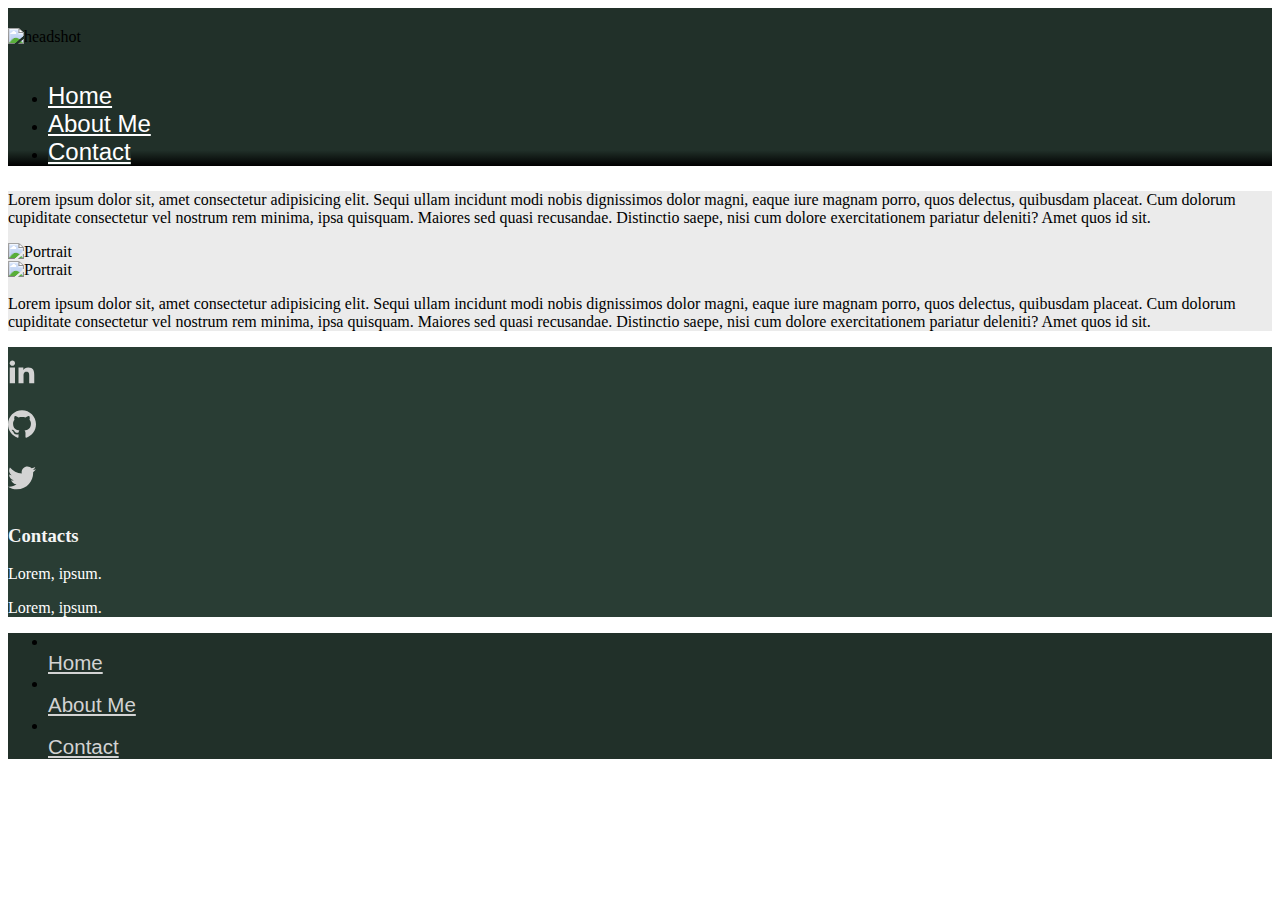
==== aboutMe.html @ f68a6467 "The landing page is mostly finished" ====
<!DOCTYPE html>
<html lang="en">

<head>
    <meta charset="UTF-8">
    <meta http-equiv="X-UA-Compatible" content="IE=edge">
    <meta name="viewport" content="width=device-width, initial-scale=1.0">
    <title>About Me</title>
    <link rel="stylesheet" href="https://cdn.jsdelivr.net/npm/bootstrap@4.6.0/dist/css/bootstrap.min.css"
        integrity="sha384-B0vP5xmATw1+K9KRQjQERJvTumQW0nPEzvF6L/Z6nronJ3oUOFUFpCjEUQouq2+l" crossorigin="anonymous">
    <script src="https://code.jquery.com/jquery-3.5.1.slim.min.js"
        integrity="sha384-DfXdz2htPH0lsSSs5nCTpuj/zy4C+OGpamoFVy38MVBnE+IbbVYUew+OrCXaRkfj"
        crossorigin="anonymous"></script>
    <script src="https://cdn.jsdelivr.net/npm/bootstrap@4.6.0/dist/js/bootstrap.bundle.min.js"
        integrity="sha384-Piv4xVNRyMGpqkS2by6br4gNJ7DXjqk09RmUpJ8jgGtD7zP9yug3goQfGII0yAns"
        crossorigin="anonymous"></script>
        <link rel="preconnect" href="https://fonts.googleapis.com">
<link rel="preconnect" href="https://fonts.gstatic.com" crossorigin>
<link href="https://fonts.googleapis.com/css2?family=Merriweather&family=Source+Sans+Pro&display=swap" rel="stylesheet">
    <link rel="stylesheet" href="style/style.css">
</head>

<body>
    <header class="header" id="header">
        <section class="header-bar">
            <!--Just a idea make the header-bar fixed so it can always be used  -->
            <div class="container container-fluid">
                <div class="row justify-content-center text-center">
                    <div class="col-3">
                        <img src="https://via.placeholder.com/50" alt="headshot" class="headshot header-img">
                    </div>
                    <div class="col-12">
                        <ul class="nav header-nav justify-content-between">
                            <li class="header-nav-item"><a href="#link" class="nav-link btn btn-dark">Home</a></li>
                            <li class="header-nav-item"><a href="#link" class="nav-link btn btn-dark">About Me</a></li>
                            <li class="header-nav-item"><a href="#link" class="nav-link btn btn-dark">Contact</a></li>
                        </ul>
                    </div>
                </div>
            </div>
        </section>
    </header>

    <main class="main" id="main">
        <div class="section-main-three">
        <div class="container container-fluid">
            <div class="row">
                <div class="col-12 col-lg-8">
                    <p class="main-text">Lorem ipsum dolor sit, amet consectetur adipisicing elit. Sequi ullam incidunt
                        modi nobis dignissimos dolor magni, eaque iure magnam porro, quos delectus, quibusdam placeat.
                        Cum dolorum cupiditate consectetur vel nostrum rem minima, ipsa quisquam. Maiores sed quasi
                        recusandae. Distinctio saepe, nisi cum dolore exercitationem pariatur deleniti? Amet quos id
                        sit.</p>
                </div>
                <div class="col-12 col-lg-4 text-center d-sm-flex flex-sm-row">
                    <img src="https://via.placeholder.com/250" alt="Portrait" class="main-img">
                </div>
            </div>
            <div class="row">
                <div class="col-12 col-lg-4 text-center d-sm-flex flex-sm-row-reverse">
                    <img src="https://via.placeholder.com/250" alt="Portrait" class="main-img">
                </div>
                <div class="col-12 col-lg-8">
                    <p class="main-text">Lorem ipsum dolor sit, amet consectetur adipisicing elit. Sequi ullam incidunt
                        modi nobis dignissimos dolor magni, eaque iure magnam porro, quos delectus, quibusdam placeat.
                        Cum dolorum cupiditate consectetur vel nostrum rem minima, ipsa quisquam. Maiores sed quasi
                        recusandae. Distinctio saepe, nisi cum dolore exercitationem pariatur deleniti? Amet quos id
                        sit.</p>
                </div>
            </div>
        </div>
    </div>
    </main>

    <footer class="footer" id="footer">
        <section class="section-footer-one">
            <!-- Icons for socials -->
            <div class="container container-fluid">
                <div class="row">
                    <div class="col-12 socials">
                        <div class="row justify-content-around">
                            <div class="icon-footer">
                                <a href="" class="icon-link"><svg class="icon icon-linkedin2"><use xlink:href="#icon-linkedin2"></use></svg></a>
                            </div>
                            <div class="icon-footer">
                                <a href="" class="icon-link"><svg class="icon icon-github"><use xlink:href="#icon-github"></use></svg></a>
                            </div>
                            <div class="icon-footer">
                                <a href="" class="icon-link"><svg class="icon icon-twitter"><use xlink:href="#icon-twitter"></use></svg></a>
                            </div>
                        </div>
                    </div>
                    <div class="col-12 contacts">
                        <div class="row text-center">
                            <h3 class="footer-header col-12">
                                Contacts
                            </h3>
                            <div class="col-12 email">
                                <p class="email">Lorem, ipsum.</p>
                            </div>
                            <div class="col-12 number">
                                <p class="number">Lorem, ipsum.</p>
                            </div>
                        </div>
                    </div>
        </section>
        </div>
        <section class="section-footer-two">
            <div class="container container-fluid">
                <div class="row">
                    <ul class="nav footer-nav">
                        <li class="footer-nav-link nav-link"></li><a href="" class="footer-link">Home</a></li>
                        <li class="footer-nav-link nav-link"></li><a href="" class="footer-link">About Me</a></li>
                        <li class="footer-nav-link nav-link"></li><a href="" class="footer-link">Contact</a></li>
                    </ul>
                </div>
            </div>
        </section>
    </footer>
<!-- icon Stuff -->
    <svg aria-hidden="true" style="position: absolute; width: 0; height: 0; overflow: hidden;" version="1.1" xmlns="http://www.w3.org/2000/svg" xmlns:xlink="http://www.w3.org/1999/xlink">
        <defs>
        <symbol id="icon-twitter" viewBox="0 0 32 32">
        <path d="M32 7.075c-1.175 0.525-2.444 0.875-3.769 1.031 1.356-0.813 2.394-2.1 2.887-3.631-1.269 0.75-2.675 1.3-4.169 1.594-1.2-1.275-2.906-2.069-4.794-2.069-3.625 0-6.563 2.938-6.563 6.563 0 0.512 0.056 1.012 0.169 1.494-5.456-0.275-10.294-2.888-13.531-6.862-0.563 0.969-0.887 2.1-0.887 3.3 0 2.275 1.156 4.287 2.919 5.463-1.075-0.031-2.087-0.331-2.975-0.819 0 0.025 0 0.056 0 0.081 0 3.181 2.263 5.838 5.269 6.437-0.55 0.15-1.131 0.231-1.731 0.231-0.425 0-0.831-0.044-1.237-0.119 0.838 2.606 3.263 4.506 6.131 4.563-2.25 1.762-5.075 2.813-8.156 2.813-0.531 0-1.050-0.031-1.569-0.094 2.913 1.869 6.362 2.95 10.069 2.95 12.075 0 18.681-10.006 18.681-18.681 0-0.287-0.006-0.569-0.019-0.85 1.281-0.919 2.394-2.075 3.275-3.394z"></path>
        </symbol>
        <symbol id="icon-github" viewBox="0 0 32 32">
        <path d="M16 0.395c-8.836 0-16 7.163-16 16 0 7.069 4.585 13.067 10.942 15.182 0.8 0.148 1.094-0.347 1.094-0.77 0-0.381-0.015-1.642-0.022-2.979-4.452 0.968-5.391-1.888-5.391-1.888-0.728-1.849-1.776-2.341-1.776-2.341-1.452-0.993 0.11-0.973 0.11-0.973 1.606 0.113 2.452 1.649 2.452 1.649 1.427 2.446 3.743 1.739 4.656 1.33 0.143-1.034 0.558-1.74 1.016-2.14-3.554-0.404-7.29-1.777-7.29-7.907 0-1.747 0.625-3.174 1.649-4.295-0.166-0.403-0.714-2.030 0.155-4.234 0 0 1.344-0.43 4.401 1.64 1.276-0.355 2.645-0.532 4.005-0.539 1.359 0.006 2.729 0.184 4.008 0.539 3.054-2.070 4.395-1.64 4.395-1.64 0.871 2.204 0.323 3.831 0.157 4.234 1.026 1.12 1.647 2.548 1.647 4.295 0 6.145-3.743 7.498-7.306 7.895 0.574 0.497 1.085 1.47 1.085 2.963 0 2.141-0.019 3.864-0.019 4.391 0 0.426 0.288 0.925 1.099 0.768 6.354-2.118 10.933-8.113 10.933-15.18 0-8.837-7.164-16-16-16z"></path>
        </symbol>
        <symbol id="icon-linkedin2" viewBox="0 0 32 32">
        <path d="M12 12h5.535v2.837h0.079c0.77-1.381 2.655-2.837 5.464-2.837 5.842 0 6.922 3.637 6.922 8.367v9.633h-5.769v-8.54c0-2.037-0.042-4.657-3.001-4.657-3.005 0-3.463 2.218-3.463 4.509v8.688h-5.767v-18z"></path>
        <path d="M2 12h6v18h-6v-18z"></path>
        <path d="M8 7c0 1.657-1.343 3-3 3s-3-1.343-3-3c0-1.657 1.343-3 3-3s3 1.343 3 3z"></path>
        </symbol>
        </defs>
        </svg>
</body>

</html>
---- style/style.css ----
body{
    scroll-behavior: smooth;
}

/* header */

.header .headshot{
    margin: 20px 0px;
}

.header-bar{
    background: #213029;
    background: linear-gradient(0deg, rgba(0,0,0,1) 0%, #213029 10%);
}

.header-nav{
    margin-bottom: 25px;
}
.header .nav-link {
    background: none;
    border: none;
}
.header .nav-link{
    margin-top: 25px;
    color: white;
    background: #213029;
    font-family: 'Teko', sans-serif;
    font-size: calc(18px + (26 - 18) * ((100vw - 300px) / (1600 - 300)));;
}

.header a:hover{
    transition: ease 0.5s;
    background: beige;
    color: black;
    font-weight: bolder;
}

.main p {
    color: black;
}

/* end of header */
.video-div{
    position: relative;
    height: calc(160px + (855 - 160) * ((100vw - 300px) / (1600 - 300)));;
    /* margin-bottom: 15px; */
}

/* Main */
.video-bg-main{
    width: 100%;
    height: auto;
    z-index: -2;
    position: absolute;
    top: 0%;
}

.position-div-text{
    position: absolute;
    bottom: 0px;
    left: 30%;
    border: 2px solid black;
    background: rgb(255, 255, 255, .60);
    /* border-top-right-radius: 10px; */
    width: 40%;
    /* height: 75px; */
    z-index: -1;
}


.header-main{
    color: black;
    font-family: 'Merriweather', serif;
    font-weight: 700;
    z-index: 2;
    font-size: calc(13px + (56 - 13) * ((100vw - 300px) / (1600 - 300)));
}

.bio{
    color: black;
    z-index: 2;
    font-family: 'Coda', cursive;
    font-size: calc(8px + (20 - 8) * ((100vw - 300px) / (1600 - 300)));
    font-weight: 600;
}

.section-main-two{
    background-color: #3B5447;
    margin-top: calc(0px + (32 - 0) * ((100vw - 300px) / (1600 - 300)));;;
}

.riot-card{
    position: relative;
     width: calc(200px + (350 - 200) * ((100vw - 300px) / (1600 - 300)));;
    height: calc(300px + (500 - 300) * ((100vw - 300px) / (1600 - 300)));;;
    background-color: #EBEBEB;
    margin: 10px;
    z-index: 1;
    border-left: 3px solid #CD7F32;
    border-bottom: 3px solid #CD7F32;
    box-shadow:0px 8px 2px -2px black;
    
}

/* sourced https://developer.mozilla.org/en-US/docs/Web/CSS/box-shadow */

.top-right-slant{
    width: 0%;
    height: 0%;
    position: absolute;
    top: -1px;
    right: -1px;
    border-top: calc(30px + (60 - 30) * ((100vw - 300px) / (1600 - 300))) solid #3B5447;
    border-left:calc(30px + (60 - 30) * ((100vw - 300px) / (1600 - 300))) solid transparent;
}

.svg-div{
    width: calc(95px + (150 - 95) * ((100vw - 300px) / (1600 - 300)));;
    /* calc(30px + (60 - 30) * ((100vw - 300px) / (1600 - 300)));; */
    position: absolute;
    left: 28%;
    top: 10%;
    z-index: 3;
}

svg {
    fill: #CD7F32;
}

.riot-card-img{
    border-radius: 50%;
    width: 78%;
    position: absolute;
    top: 15%;
    left: 11%;
    z-index: -1;
}

.info{
    /* position: absolute; */
    left: 5%;
    top: 50%;
    /* width: 170px; */
    margin-top: 65%;
    font-size: calc(18px + (28 - 18) * ((100vw - 300px) / (1600 - 300)));;;
}

.header-riot, .title{
    margin: 0px;
}

.header-riot{
    font-family: 'Coda', cursive;
    font-weight: 500;
}

.title{
    font-family: 'Coda', cursive;
    font-weight: 400;
    font-size: calc(10px + (16 - 10) * ((100vw - 300px) / (1600 - 300)));;
}
.short-bio{
    /* position: absolute; */
    bottom: 5%;
    left: 0%;
    font-family: 'Merriweather', serif;
    font-size: calc(10px + (16 - 10) * ((100vw - 300px) / (1600 - 300)));;;
    margin-top: 20px;
    padding: 0px 50px;
    font-weight: 600;
}

.section-main-three{
    background-color: #EBEBEB;
}

.project{
    margin: 15px 0px;
}

.project-button{
    margin: 10px 0px;
}

.project-button{
    color: black;
    font-weight: bolder;
    background: #EBEBEB;
    font-family: 'Source Code Pro', monospace;
}

.main button:hover{
    transition: ease 0.5s;
    background: #213029;
    color: white;
    font-weight: bolder;
}
/* end of main */

.footer a{
    color: lightgray;
    font-family: 'Teko', sans-serif;
    font-size: calc(16px + (22 - 16) * ((100vw - 300px) / (1600 - 300)));;;
}

.section-footer-one{
    background-color: #293D34;
}

.contacts{
    color: white;
}

.footer-header{
    font-family: 'Coda', cursive;
    color: whitesmoke;
}

/* .footer-link {
    color: white;
} */

.certifications-list{
    list-style-type: none;
    padding: 0px;
}

.section-footer-two{
    background-color: #213029;
}

/* Icon Stuff */

.icon {
    display: inline-block;
    width: 1em;
    height: 1em;
    stroke-width: 0;
    stroke: currentColor;
    fill: currentColor;
}

.icon{
    font-size: 28px;
    margin: 10px 0px;
}

/* ==========================================
Single-colored icons can be modified like so:
.icon-name {
    font-size: 32px;
    color: red;
}
  ========================================== */
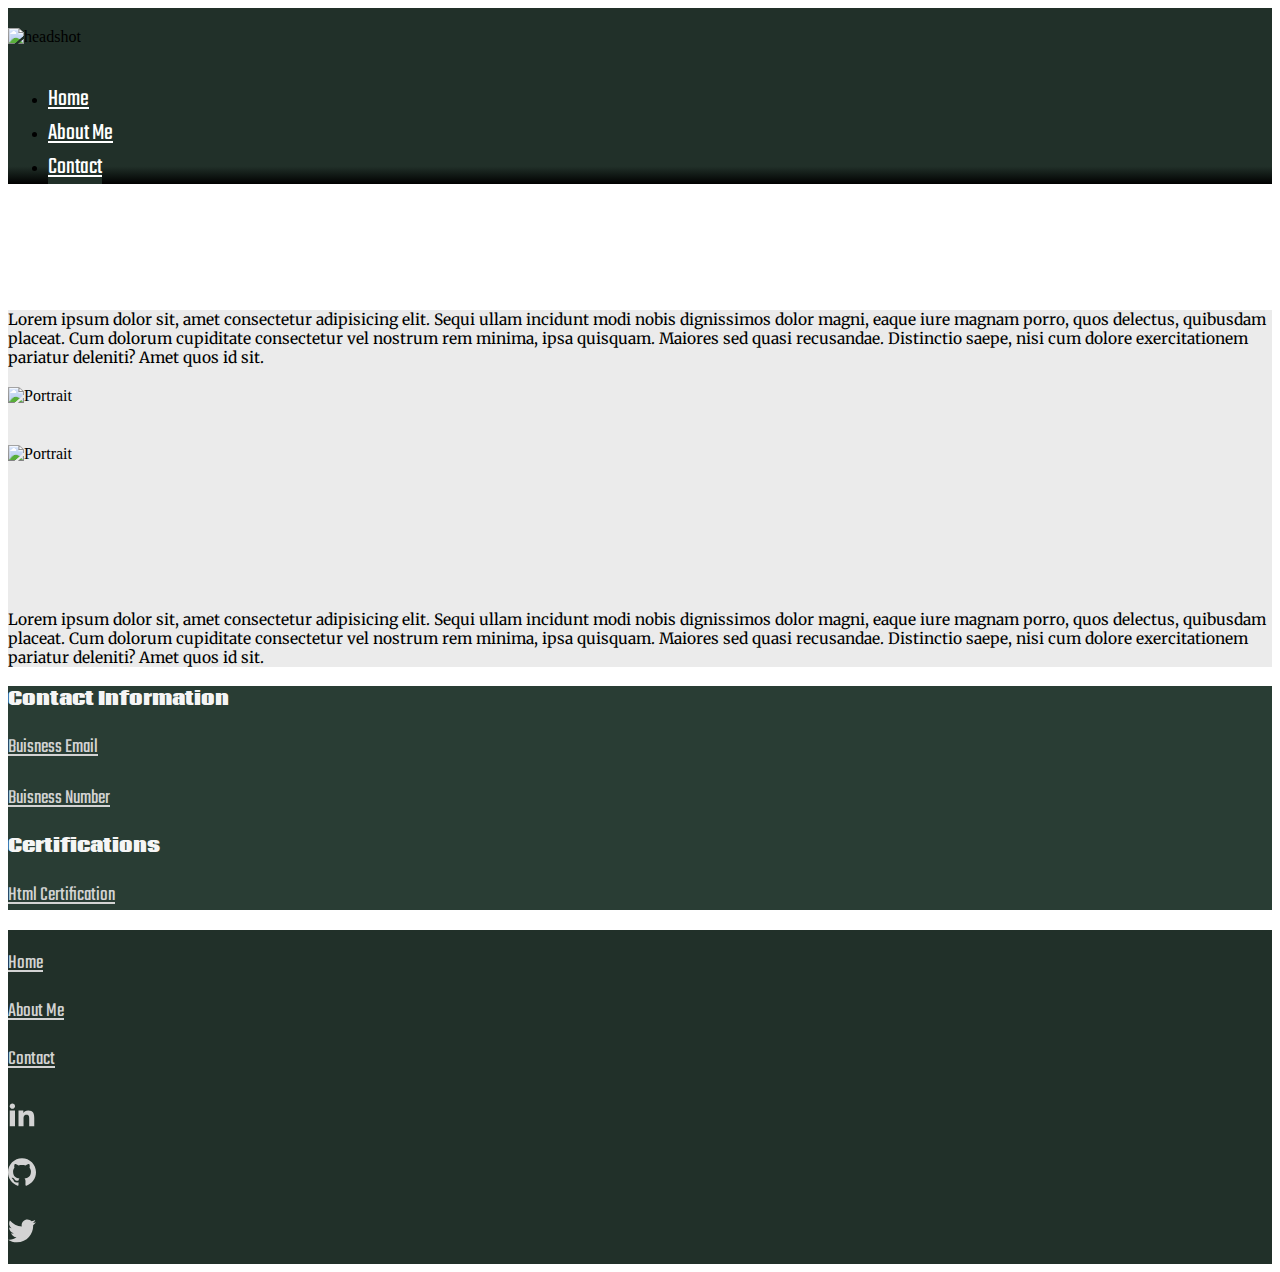
==== commit 4ccc8ee9: "add style to about page" ====
--- a/aboutMe.html
+++ b/aboutMe.html
@@ -16,7 +16,7 @@
         crossorigin="anonymous"></script>
         <link rel="preconnect" href="https://fonts.googleapis.com">
 <link rel="preconnect" href="https://fonts.gstatic.com" crossorigin>
-<link href="https://fonts.googleapis.com/css2?family=Merriweather&family=Source+Sans+Pro&display=swap" rel="stylesheet">
+<link href="https://fonts.googleapis.com/css2?family=Coda&family=Merriweather&family=Source+Sans+Pro&family=Teko&display=swap" rel="stylesheet">
     <link rel="stylesheet" href="style/style.css">
 </head>
 
@@ -25,15 +25,15 @@
         <section class="header-bar">
             <!--Just a idea make the header-bar fixed so it can always be used  -->
             <div class="container container-fluid">
-                <div class="row justify-content-center text-center">
-                    <div class="col-3">
+                <div class="row justify-content-center justify-content-lg-between">
+                    <div class="col-2 col-lg-2 d-flex text-center">
                         <img src="https://via.placeholder.com/50" alt="headshot" class="headshot header-img">
                     </div>
-                    <div class="col-12">
-                        <ul class="nav header-nav justify-content-between">
-                            <li class="header-nav-item"><a href="#link" class="nav-link btn btn-dark">Home</a></li>
-                            <li class="header-nav-item"><a href="#link" class="nav-link btn btn-dark">About Me</a></li>
-                            <li class="header-nav-item"><a href="#link" class="nav-link btn btn-dark">Contact</a></li>
+                    <div class="col-12 col-lg-8">
+                        <ul class="nav header-nav justify-content-between ">
+                            <li class="header-nav-item"><a href="#link" class="nav-link btn">Home</a></li>
+                            <li class="header-nav-item"><a href="#link" class="nav-link btn">About Me</a></li>
+                            <li class="header-nav-item"><a href="#link" class="nav-link btn">Contact</a></li>
                         </ul>
                     </div>
                 </div>
@@ -46,22 +46,22 @@
         <div class="container container-fluid">
             <div class="row">
                 <div class="col-12 col-lg-8">
-                    <p class="main-text">Lorem ipsum dolor sit, amet consectetur adipisicing elit. Sequi ullam incidunt
+                    <p class="main-text about-text">Lorem ipsum dolor sit, amet consectetur adipisicing elit. Sequi ullam incidunt
                         modi nobis dignissimos dolor magni, eaque iure magnam porro, quos delectus, quibusdam placeat.
                         Cum dolorum cupiditate consectetur vel nostrum rem minima, ipsa quisquam. Maiores sed quasi
                         recusandae. Distinctio saepe, nisi cum dolore exercitationem pariatur deleniti? Amet quos id
                         sit.</p>
                 </div>
-                <div class="col-12 col-lg-4 text-center d-sm-flex flex-sm-row">
-                    <img src="https://via.placeholder.com/250" alt="Portrait" class="main-img">
+                <div class="col-12 col-lg-4 d-flex justify-content-end">
+                    <img src="https://via.placeholder.com/250" alt="Portrait" class="main-img about-img">
                 </div>
             </div>
             <div class="row">
-                <div class="col-12 col-lg-4 text-center d-sm-flex flex-sm-row-reverse">
-                    <img src="https://via.placeholder.com/250" alt="Portrait" class="main-img">
+                <div class="col-12 col-lg-4">
+                    <img src="https://via.placeholder.com/250" alt="Portrait" class="main-img about-img">
                 </div>
                 <div class="col-12 col-lg-8">
-                    <p class="main-text">Lorem ipsum dolor sit, amet consectetur adipisicing elit. Sequi ullam incidunt
+                    <p class="main-text about-text ">Lorem ipsum dolor sit, amet consectetur adipisicing elit. Sequi ullam incidunt
                         modi nobis dignissimos dolor magni, eaque iure magnam porro, quos delectus, quibusdam placeat.
                         Cum dolorum cupiditate consectetur vel nostrum rem minima, ipsa quisquam. Maiores sed quasi
                         recusandae. Distinctio saepe, nisi cum dolore exercitationem pariatur deleniti? Amet quos id
@@ -77,42 +77,64 @@
             <!-- Icons for socials -->
             <div class="container container-fluid">
                 <div class="row">
-                    <div class="col-12 socials">
-                        <div class="row justify-content-around">
-                            <div class="icon-footer">
-                                <a href="" class="icon-link"><svg class="icon icon-linkedin2"><use xlink:href="#icon-linkedin2"></use></svg></a>
+                    <div class="col-6 contacts">
+                        <div class="row ">
+                            <h3 class="footer-header col-12">
+                                Contact Information
+                            </h3>
+                            <div class="col-12 email">
+                                <a href="#link" class="footer-link">
+                                    <p class="email">Buisness Email</p>
+                                </a>
                             </div>
-                            <div class="icon-footer">
-                                <a href="" class="icon-link"><svg class="icon icon-github"><use xlink:href="#icon-github"></use></svg></a>
-                            </div>
-                            <div class="icon-footer">
-                                <a href="" class="icon-link"><svg class="icon icon-twitter"><use xlink:href="#icon-twitter"></use></svg></a>
+                            <div class="col-12 number">
+                                <a href="#link" class="footer-link">
+                                    <p class="email number">Buisness Number</p>
+                                </a>
                             </div>
                         </div>
                     </div>
-                    <div class="col-12 contacts">
-                        <div class="row text-center">
-                            <h3 class="footer-header col-12">
-                                Contacts
-                            </h3>
-                            <div class="col-12 email">
-                                <p class="email">Lorem, ipsum.</p>
-                            </div>
-                            <div class="col-12 number">
-                                <p class="number">Lorem, ipsum.</p>
-                            </div>
-                        </div>
+                    <div class="certification col-12">
+                        <h3 class="footer-header">
+                            Certifications
+                        </h3>
+                        <ul class="certifications-list">
+                            <li class="certifications-list-item"><a href="#link" class="footer-link">
+                                <p class="certification-name">Html Certification</p>
+                            </a></li>
+                        </ul>
+
                     </div>
+                    
         </section>
         </div>
         <section class="section-footer-two">
             <div class="container container-fluid">
-                <div class="row">
-                    <ul class="nav footer-nav">
-                        <li class="footer-nav-link nav-link"></li><a href="" class="footer-link">Home</a></li>
-                        <li class="footer-nav-link nav-link"></li><a href="" class="footer-link">About Me</a></li>
-                        <li class="footer-nav-link nav-link"></li><a href="" class="footer-link">Contact</a></li>
+                <div class="row justify-content-lg-between">
+                    <ul class="nav justify-content-between footer-nav col-12 col-lg-3">
+                        <li class="footer-nav-link"></li><a href="" class="footer-link">Home</a></li>
+                        <li class="footer-nav-link"></li><a href="" class="footer-link">About Me</a></li>
+                        <li class="footer-nav-link"></li><a href="" class="footer-link">Contact</a></li>
                     </ul>
+                    <div class="col-12 col-lg-3 socials">
+                        <div class="row flex-row-reverse justify-content-between">
+                            <div class="icon-footer">
+                                <a href="" class="icon-link"><svg class="icon icon-linkedin2">
+                                        <use xlink:href="#icon-linkedin2"></use>
+                                    </svg></a>
+                            </div>
+                            <div class="icon-footer">
+                                <a href="" class="icon-link"><svg class="icon icon-github">
+                                        <use xlink:href="#icon-github"></use>
+                                    </svg></a>
+                            </div>
+                            <div class="icon-footer">
+                                <a href="" class="icon-link"><svg class="icon icon-twitter">
+                                        <use xlink:href="#icon-twitter"></use>
+                                    </svg></a>
+                            </div>
+                        </div>
+                    </div>
                 </div>
             </div>
         </section>
--- a/style/style.css
+++ b/style/style.css
@@ -136,6 +136,21 @@
     z-index: -1;
 }
 
+.about-img{
+    margin: 20px 0px;
+}
+
+.about-text{
+    font-family: 'Merriweather', serif;
+    font-size: calc(8px + (18 - 8) * ((100vw - 300px) / (1600 - 300)));
+}
+
+@media (min-width:1000px) {
+    .about-text{
+        margin: 10% 0px 0px 0px;
+    }
+}
+
 .info{
     /* position: absolute; */
     left: 5%;
@@ -216,6 +231,9 @@
     color: whitesmoke;
 }
 
+.footer-nav{
+    padding: 0;
+}
 /* .footer-link {
     color: white;
 } */
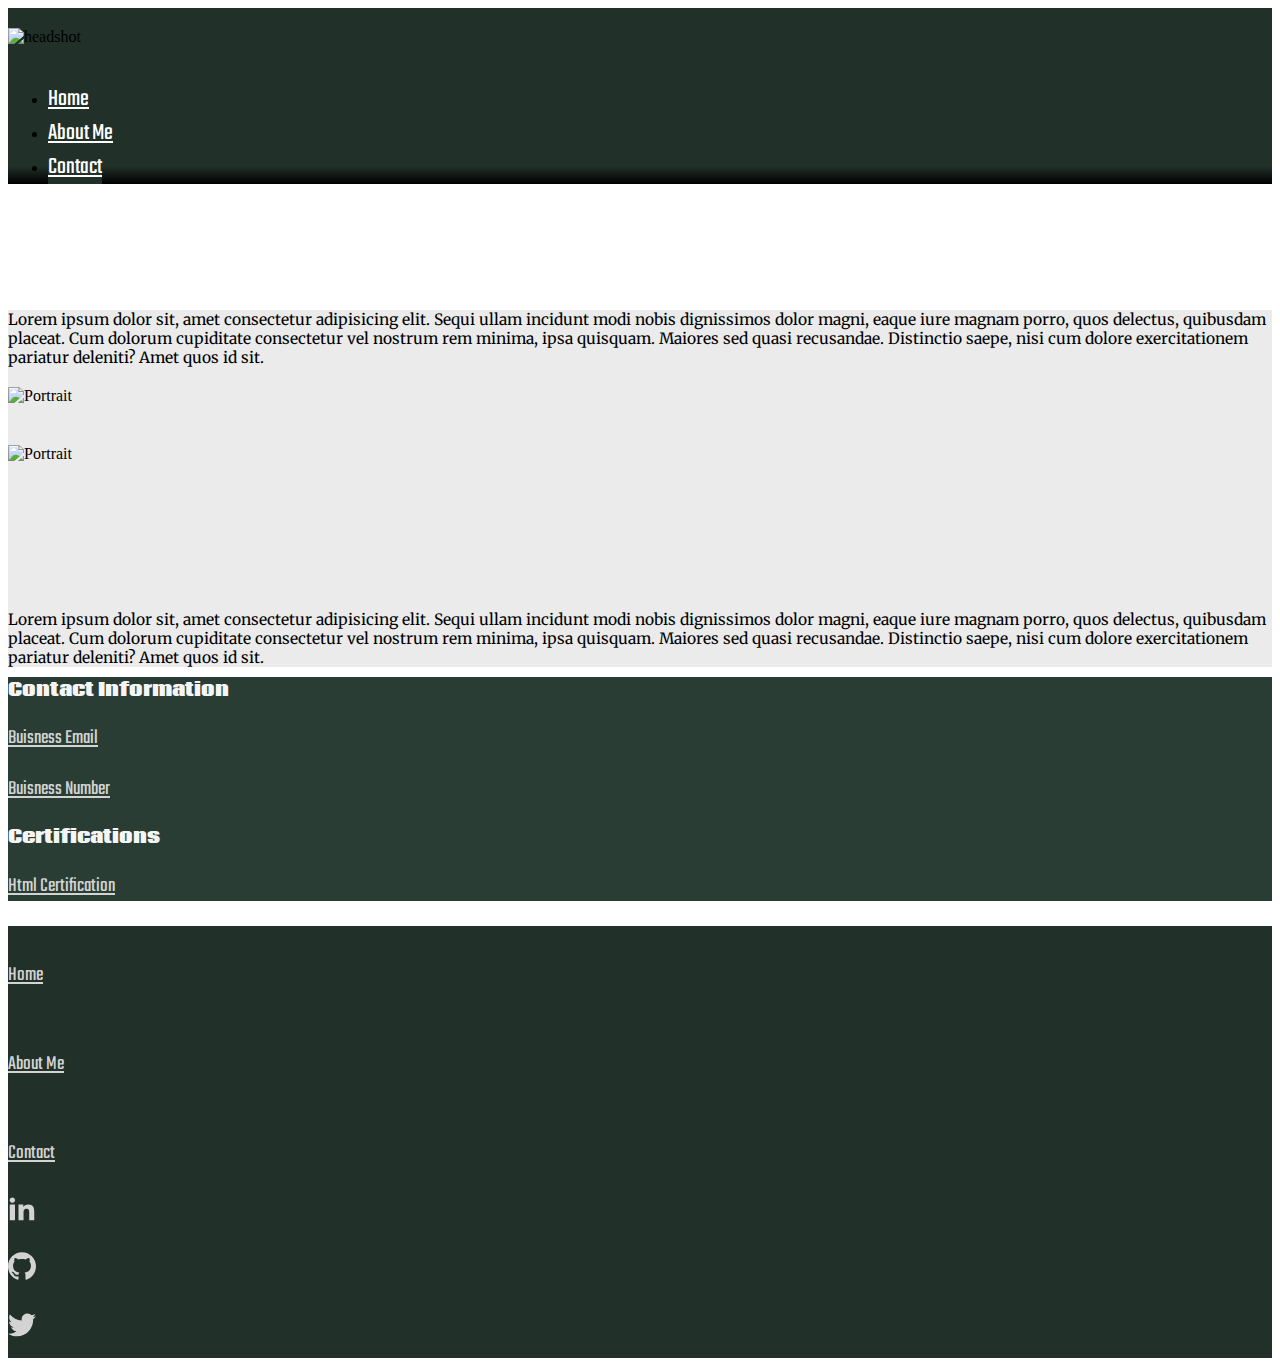
==== commit 0f4a828f: "tweaks to footer" ====
--- a/aboutMe.html
+++ b/aboutMe.html
@@ -31,21 +31,21 @@
                     </div>
                     <div class="col-12 col-lg-8">
                         <ul class="nav header-nav justify-content-between ">
-                            <li class="header-nav-item"><a href="#link" class="nav-link btn">Home</a></li>
-                            <li class="header-nav-item"><a href="#link" class="nav-link btn">About Me</a></li>
-                            <li class="header-nav-item"><a href="#link" class="nav-link btn">Contact</a></li>
+                            <li class="header-nav-item"><a href="index.html" class="nav-link btn">Home</a></li>
+                            <li class="header-nav-item"><a href="aboutMe.html" class="nav-link btn">About Me</a></li>
+                            <li class="header-nav-item"><a href="#certification " class="nav-link btn" >Contact</a></li>
                         </ul>
                     </div>
                 </div>
             </div>
         </section>
-    </header>
 
     <main class="main" id="main">
         <div class="section-main-three">
         <div class="container container-fluid">
             <div class="row">
                 <div class="col-12 col-lg-8">
+                    <!-- Add two more photos so instead of slanted style got for a 2x2 picture with text above and below. -->
                     <p class="main-text about-text">Lorem ipsum dolor sit, amet consectetur adipisicing elit. Sequi ullam incidunt
                         modi nobis dignissimos dolor magni, eaque iure magnam porro, quos delectus, quibusdam placeat.
                         Cum dolorum cupiditate consectetur vel nostrum rem minima, ipsa quisquam. Maiores sed quasi
@@ -95,7 +95,7 @@
                         </div>
                     </div>
                     <div class="certification col-12">
-                        <h3 class="footer-header">
+                        <h3 class="footer-header" id="certification">
                             Certifications
                         </h3>
                         <ul class="certifications-list">
@@ -111,14 +111,14 @@
         <section class="section-footer-two">
             <div class="container container-fluid">
                 <div class="row justify-content-lg-between">
-                    <ul class="nav justify-content-between footer-nav col-12 col-lg-3">
-                        <li class="footer-nav-link"></li><a href="" class="footer-link">Home</a></li>
-                        <li class="footer-nav-link"></li><a href="" class="footer-link">About Me</a></li>
-                        <li class="footer-nav-link"></li><a href="" class="footer-link">Contact</a></li>
+                    <ul class="nav justify-content-between footer-nav col-10 col-lg-4">
+                        <li class="footer-nav-link nav-link"></li><a href="index.html" class="footer-link">Home</a></li>
+                        <li class="footer-nav-link nav-link"></li><a href="aboutMe.html" class="footer-link">About Me</a></li>
+                        <li class="footer-nav-link nav-link"></li><a href="#certification" class="footer-link">Contact</a></li>
                     </ul>
                     <div class="col-12 col-lg-3 socials">
-                        <div class="row flex-row-reverse justify-content-between">
-                            <div class="icon-footer">
+                    <div class="row flex-row-reverse justify-content-between">
+                        <div class="icon-footer">
                                 <a href="" class="icon-link"><svg class="icon icon-linkedin2">
                                         <use xlink:href="#icon-linkedin2"></use>
                                     </svg></a>
--- a/style/style.css
+++ b/style/style.css
@@ -227,6 +227,7 @@
 }
 
 .footer-header{
+    margin: 10px 0px;
     font-family: 'Coda', cursive;
     color: whitesmoke;
 }
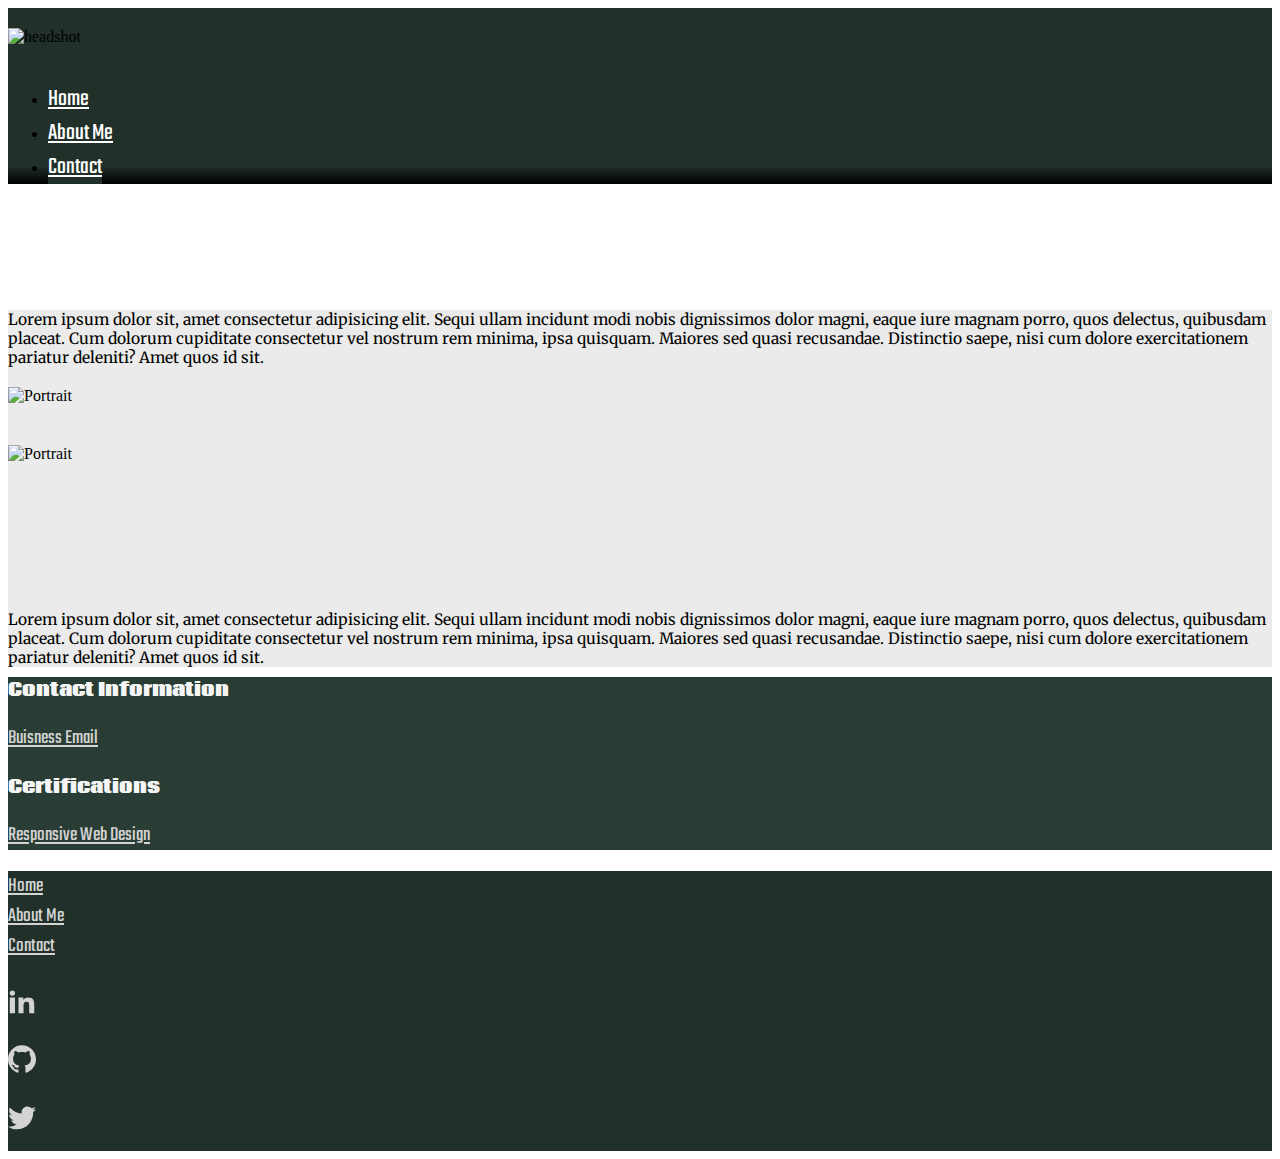
==== commit 55f2cfdc: "added fuctional links" ====
--- a/aboutMe.html
+++ b/aboutMe.html
@@ -77,59 +77,59 @@
             <!-- Icons for socials -->
             <div class="container container-fluid">
                 <div class="row">
-                    <div class="col-6 contacts">
+                    <div class="col-12 contacts">
                         <div class="row ">
                             <h3 class="footer-header col-12">
                                 Contact Information
                             </h3>
                             <div class="col-12 email">
-                                <a href="#link" class="footer-link">
+                                <a href="mailto:rogellio@mscodingacademies.org" target="_blank"                            class="footer-link">
                                     <p class="email">Buisness Email</p>
                                 </a>
                             </div>
-                            <div class="col-12 number">
+                            </div>
+                            <!-- <div class="col-12 number">
                                 <a href="#link" class="footer-link">
                                     <p class="email number">Buisness Number</p>
                                 </a>
-                            </div>
+                            </div> -->
                         </div>
-                    </div>
-                    <div class="certification col-12">
-                        <h3 class="footer-header" id="certification">
+                        <div class="certification col-12">
+                            <h3 class="footer-header" id="certification">
                             Certifications
                         </h3>
-                        <ul class="certifications-list">
-                            <li class="certifications-list-item"><a href="#link" class="footer-link">
-                                <p class="certification-name">Html Certification</p>
+                        <ul class="certifications-list col-10">
+                            <li class="certifications-list-item"><a href="https://www.freecodecamp.org/certification/fcc5820ff53-7713-4181-842b-58b9163a4251/responsive-web-design" class="footer-link">
+                                <p class="certification-name">Responsive Web Design</p>
                             </a></li>
                         </ul>
-
                     </div>
+                </div>
                     
         </section>
-        </div>
+    </div>
         <section class="section-footer-two">
             <div class="container container-fluid">
-                <div class="row justify-content-lg-between">
-                    <ul class="nav justify-content-between footer-nav col-10 col-lg-4">
-                        <li class="footer-nav-link nav-link"></li><a href="index.html" class="footer-link">Home</a></li>
-                        <li class="footer-nav-link nav-link"></li><a href="aboutMe.html" class="footer-link">About Me</a></li>
-                        <li class="footer-nav-link nav-link"></li><a href="#certification" class="footer-link">Contact</a></li>
+                <div class="row justify-content-between">
+                    <ul class="nav justify-content-between footer-nav col-12 col-lg-5">
+                        <li class="footer-nav-link"><a href="index.html" class="footer-link">Home</a></li>
+                        <li class="footer-nav-link"><a href="aboutMe.html" class="footer-link">About Me</a></li>
+                        <li class="footer-nav-link"><a href="#certification" class="footer-link">Contact</a></li>
                     </ul>
-                    <div class="col-12 col-lg-3 socials">
-                    <div class="row flex-row-reverse justify-content-between">
-                        <div class="icon-footer">
-                                <a href="" class="icon-link"><svg class="icon icon-linkedin2">
+                    <div class="col-12 col-lg-5 socials">
+                        <div class="row flex-row-reverse justify-content-between">
+                            <div class="icon-footer">
+                                <a href="https://www.linkedin.com/in/rogelio-valencia-720586222/" class="icon-link"><svg class="icon icon-linkedin2">
                                         <use xlink:href="#icon-linkedin2"></use>
                                     </svg></a>
                             </div>
                             <div class="icon-footer">
-                                <a href="" class="icon-link"><svg class="icon icon-github">
+                                <a href="https://github.com/AzulPandaz" class="icon-link"><svg class="icon icon-github">
                                         <use xlink:href="#icon-github"></use>
                                     </svg></a>
                             </div>
                             <div class="icon-footer">
-                                <a href="" class="icon-link"><svg class="icon icon-twitter">
+                                <a href="https://twitter.com/AzulPandaCoding" class="icon-link"><svg class="icon icon-twitter">
                                         <use xlink:href="#icon-twitter"></use>
                                     </svg></a>
                             </div>
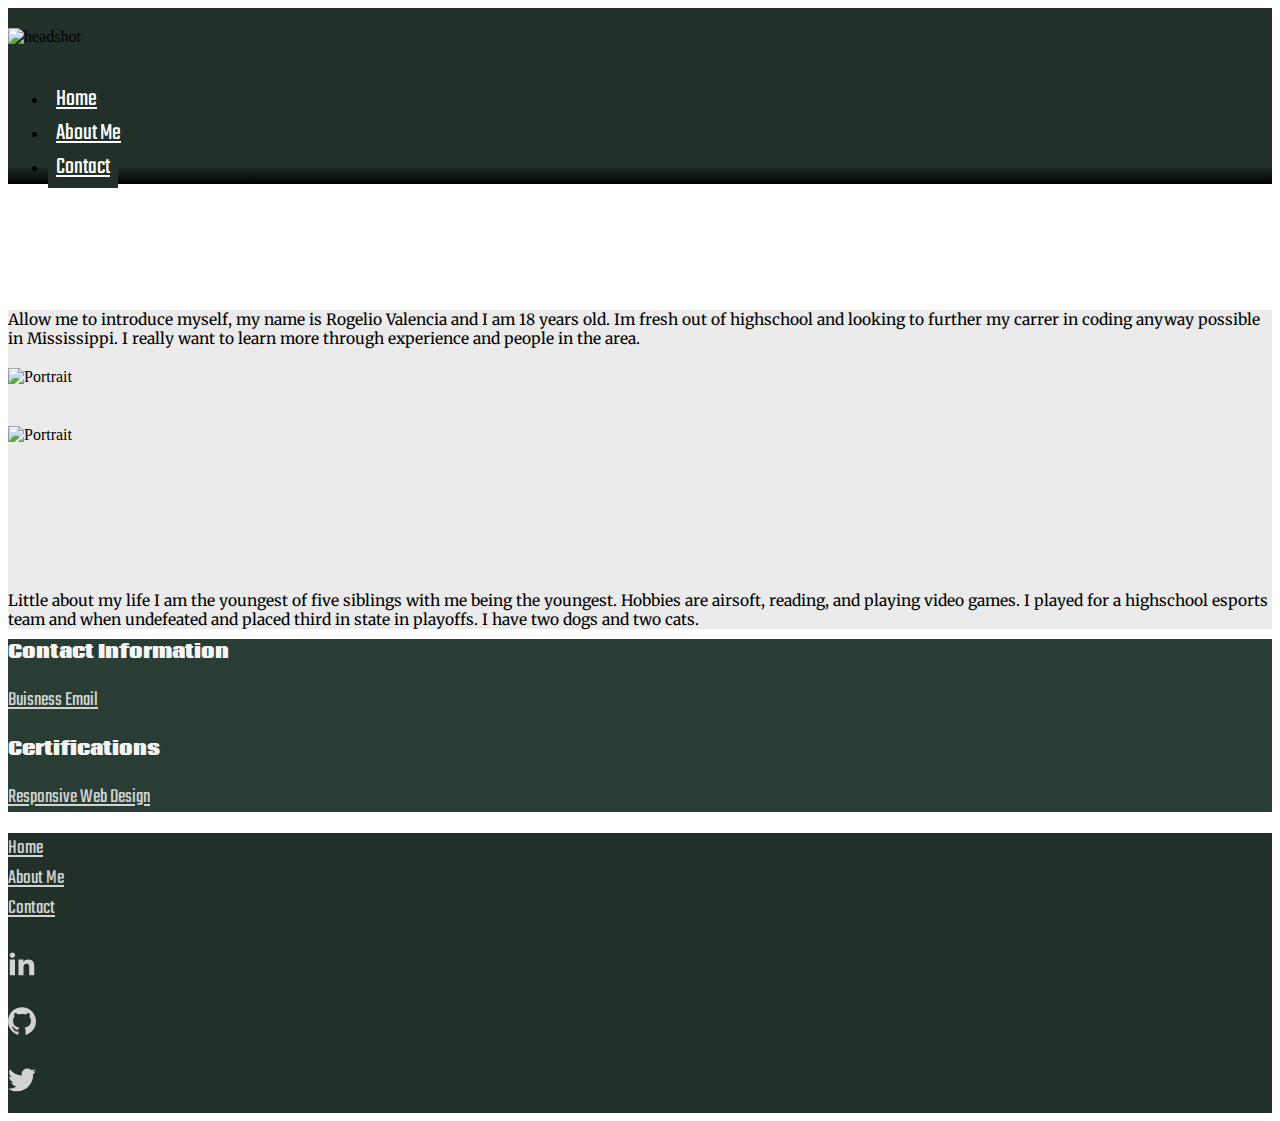
==== commit 8541601e: "message" ====
--- a/aboutMe.html
+++ b/aboutMe.html
@@ -46,11 +46,7 @@
             <div class="row">
                 <div class="col-12 col-lg-8">
                     <!-- Add two more photos so instead of slanted style got for a 2x2 picture with text above and below. -->
-                    <p class="main-text about-text">Lorem ipsum dolor sit, amet consectetur adipisicing elit. Sequi ullam incidunt
-                        modi nobis dignissimos dolor magni, eaque iure magnam porro, quos delectus, quibusdam placeat.
-                        Cum dolorum cupiditate consectetur vel nostrum rem minima, ipsa quisquam. Maiores sed quasi
-                        recusandae. Distinctio saepe, nisi cum dolore exercitationem pariatur deleniti? Amet quos id
-                        sit.</p>
+                    <p class="main-text about-text">Allow me to introduce myself, my name is Rogelio Valencia and I am 18 years old. Im fresh out of highschool and looking to further my carrer in coding anyway possible in Mississippi. I really want to learn more through experience and people in the area.</p>
                 </div>
                 <div class="col-12 col-lg-4 d-flex justify-content-end">
                     <img src="https://via.placeholder.com/250" alt="Portrait" class="main-img about-img">
@@ -61,11 +57,7 @@
                     <img src="https://via.placeholder.com/250" alt="Portrait" class="main-img about-img">
                 </div>
                 <div class="col-12 col-lg-8">
-                    <p class="main-text about-text ">Lorem ipsum dolor sit, amet consectetur adipisicing elit. Sequi ullam incidunt
-                        modi nobis dignissimos dolor magni, eaque iure magnam porro, quos delectus, quibusdam placeat.
-                        Cum dolorum cupiditate consectetur vel nostrum rem minima, ipsa quisquam. Maiores sed quasi
-                        recusandae. Distinctio saepe, nisi cum dolore exercitationem pariatur deleniti? Amet quos id
-                        sit.</p>
+                    <p class="main-text about-text ">Little about my life I am the youngest of five siblings with me being the youngest. Hobbies are airsoft, reading, and playing video games. I played for a highschool esports team and when undefeated and placed third in state in playoffs. I have two dogs and two cats.</p>
                 </div>
             </div>
         </div>
--- a/style/style.css
+++ b/style/style.css
@@ -11,6 +11,10 @@
 .header-bar{
     background: #213029;
     background: linear-gradient(0deg, rgba(0,0,0,1) 0%, #213029 10%);
+}
+
+.header .btn{
+    padding: 4px 8px;
 }
 
 .header-nav{
@@ -94,7 +98,7 @@
      width: calc(200px + (350 - 200) * ((100vw - 300px) / (1600 - 300)));;
     height: calc(300px + (500 - 300) * ((100vw - 300px) / (1600 - 300)));;;
     background-color: #EBEBEB;
-    margin: 10px;
+    margin: 20px 0px;
     z-index: 1;
     border-left: 3px solid #CD7F32;
     border-bottom: 3px solid #CD7F32;
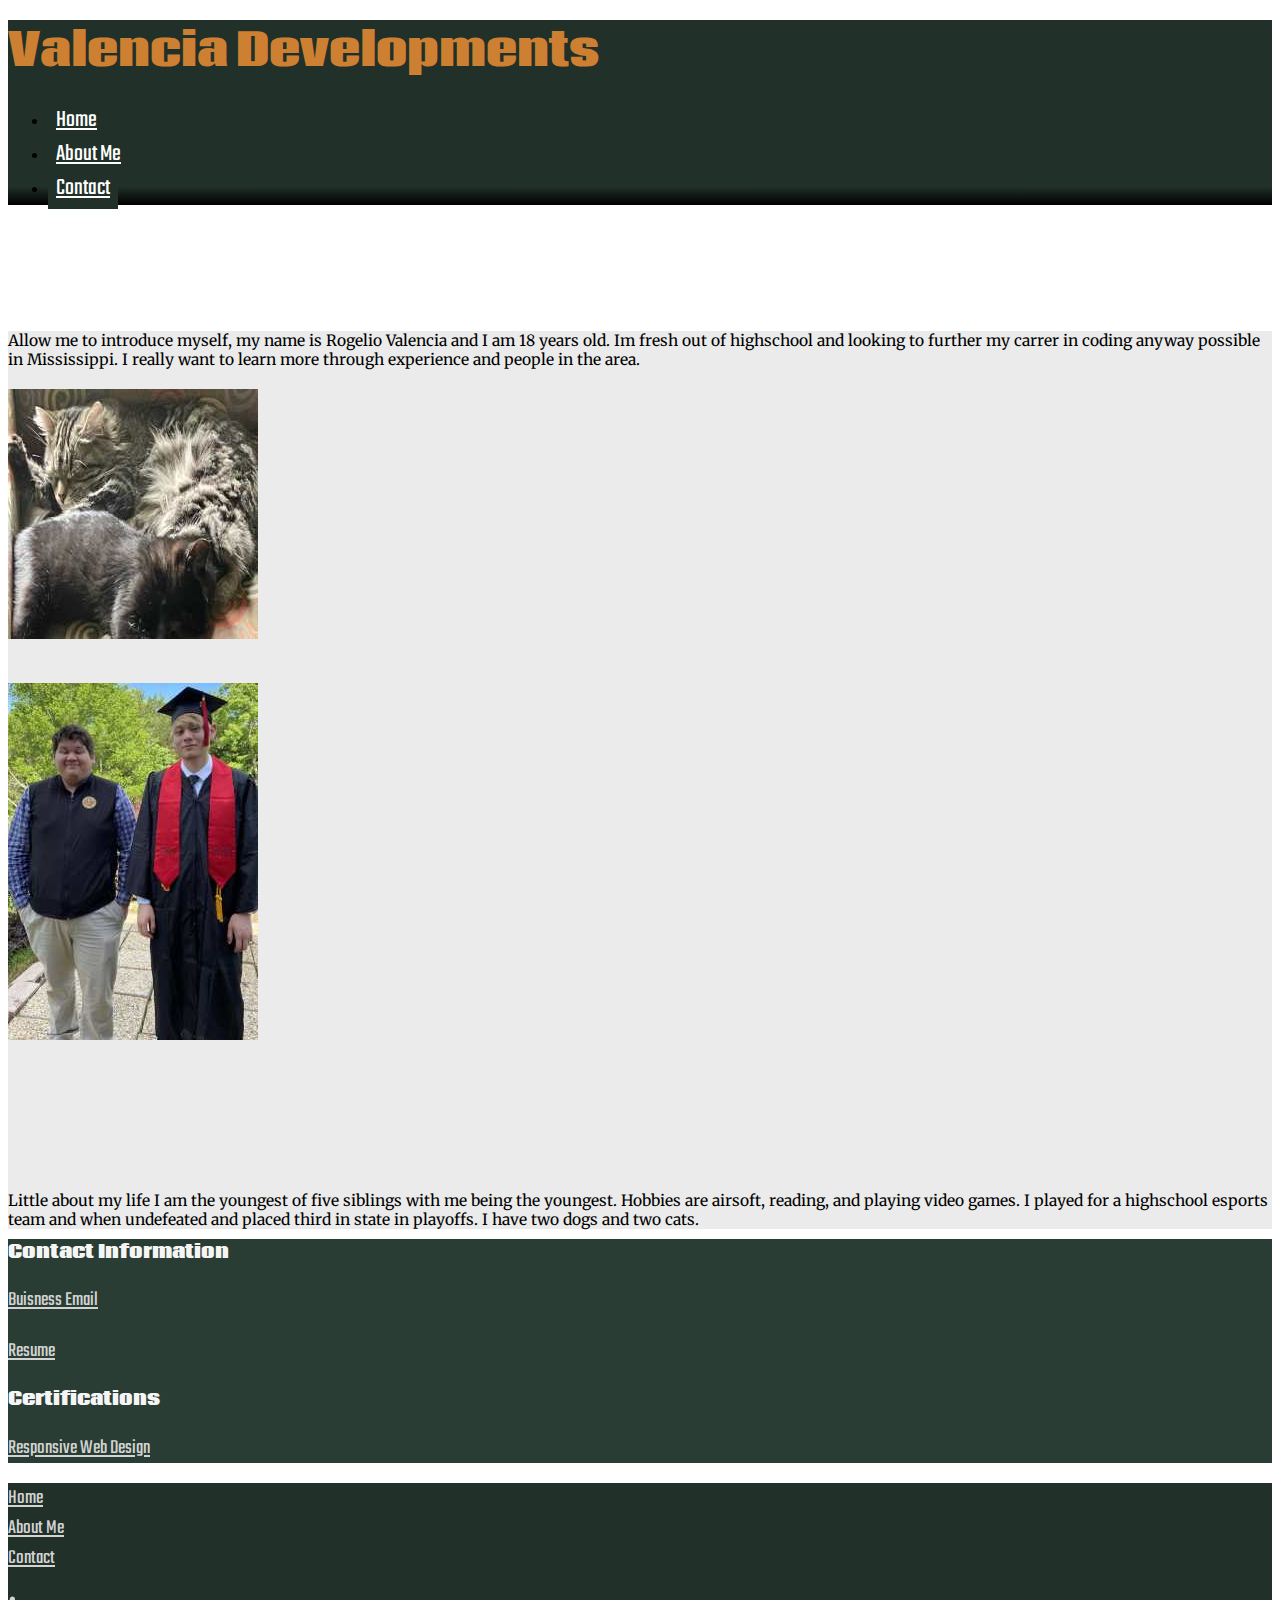
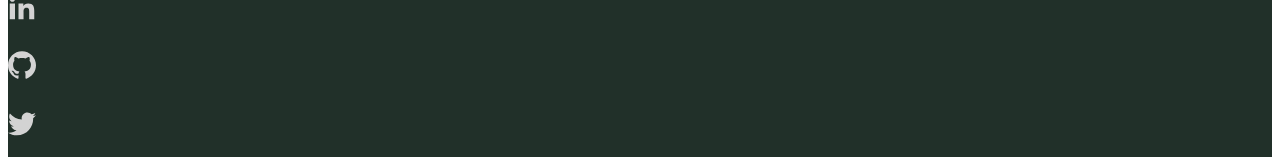
==== commit 0d9bf73d: "added aboutpage pics (maybe add carousel)" ====
--- a/aboutMe.html
+++ b/aboutMe.html
@@ -17,6 +17,7 @@
         <link rel="preconnect" href="https://fonts.googleapis.com">
 <link rel="preconnect" href="https://fonts.gstatic.com" crossorigin>
 <link href="https://fonts.googleapis.com/css2?family=Coda&family=Merriweather&family=Source+Sans+Pro&family=Teko&display=swap" rel="stylesheet">
+<link href="https://fonts.googleapis.com/css2?family=Russo+One&display=swap" rel="stylesheet">
     <link rel="stylesheet" href="style/style.css">
 </head>
 
@@ -26,10 +27,11 @@
             <!--Just a idea make the header-bar fixed so it can always be used  -->
             <div class="container container-fluid">
                 <div class="row justify-content-center justify-content-lg-between">
-                    <div class="col-2 col-lg-2 d-flex text-center">
-                        <img src="https://via.placeholder.com/50" alt="headshot" class="headshot header-img">
+                    <div class="col-12 col-lg-4">
+                        <!-- <img src="https://via.placeholder.com/50" alt="headshot" class="headshot header-img"> -->
+                        <h1 class="logo text-center">Valencia Developments</h1>
                     </div>
-                    <div class="col-12 col-lg-8">
+                    <div class="col-12 col-lg-6">
                         <ul class="nav header-nav justify-content-between ">
                             <li class="header-nav-item"><a href="index.html" class="nav-link btn">Home</a></li>
                             <li class="header-nav-item"><a href="aboutMe.html" class="nav-link btn">About Me</a></li>
@@ -39,6 +41,7 @@
                 </div>
             </div>
         </section>
+    </header>
 
     <main class="main" id="main">
         <div class="section-main-three">
@@ -49,12 +52,12 @@
                     <p class="main-text about-text">Allow me to introduce myself, my name is Rogelio Valencia and I am 18 years old. Im fresh out of highschool and looking to further my carrer in coding anyway possible in Mississippi. I really want to learn more through experience and people in the area.</p>
                 </div>
                 <div class="col-12 col-lg-4 d-flex justify-content-end">
-                    <img src="https://via.placeholder.com/250" alt="Portrait" class="main-img about-img">
+                    <img src="Media/Cats.jpg (1).jpg" alt="Portrait" class="main-img about-img">
                 </div>
             </div>
             <div class="row">
                 <div class="col-12 col-lg-4">
-                    <img src="https://via.placeholder.com/250" alt="Portrait" class="main-img about-img">
+                    <img src="Media/Graduation (1).jpg" alt="Portrait" class="main-img about-img">
                 </div>
                 <div class="col-12 col-lg-8">
                     <p class="main-text about-text ">Little about my life I am the youngest of five siblings with me being the youngest. Hobbies are airsoft, reading, and playing video games. I played for a highschool esports team and when undefeated and placed third in state in playoffs. I have two dogs and two cats.</p>
@@ -77,6 +80,11 @@
                             <div class="col-12 email">
                                 <a href="mailto:rogellio@mscodingacademies.org" target="_blank"                            class="footer-link">
                                     <p class="email">Buisness Email</p>
+                                </a>
+                            </div>
+                            <div class="col-12 email">
+                                <a href="Resume for Rogelio Valencia (1).pdf"                            class="footer-link">
+                                    <p class="email">Resume</p>
                                 </a>
                             </div>
                             </div>
--- a/style/style.css
+++ b/style/style.css
@@ -4,8 +4,12 @@
 
 /* header */
 
-.header .headshot{
+.logo{
     margin: 20px 0px;
+    font-family: 'Coda', cursive;
+    color: #CD7F32;
+    font-size: calc(38px + (46 - 38) * ((100vw - 300px) / (1600 - 300)));;
+    font-weight: 800;
 }
 
 .header-bar{
@@ -25,7 +29,7 @@
     border: none;
 }
 .header .nav-link{
-    margin-top: 25px;
+    margin-top: 50px;
     color: white;
     background: #213029;
     font-family: 'Teko', sans-serif;
@@ -78,6 +82,11 @@
     font-weight: 700;
     z-index: 2;
     font-size: calc(13px + (56 - 13) * ((100vw - 300px) / (1600 - 300)));
+}
+
+.section-main-three .header-main{
+    font-family: 'Teko', sans-serif;
+    font-size: calc(34px + (50 - 34) * ((100vw - 300px) / (1600 - 300)));
 }
 
 .bio{
@@ -128,7 +137,8 @@
 }
 
 svg {
-    fill: #CD7F32;
+    /* fill: #CD7F32; */
+    fill: #BD550F;
 }
 
 .riot-card-img{
@@ -237,6 +247,7 @@
 }
 
 .footer-nav{
+    margin: 10px 0px;
     padding: 0;
 }
 /* .footer-link {
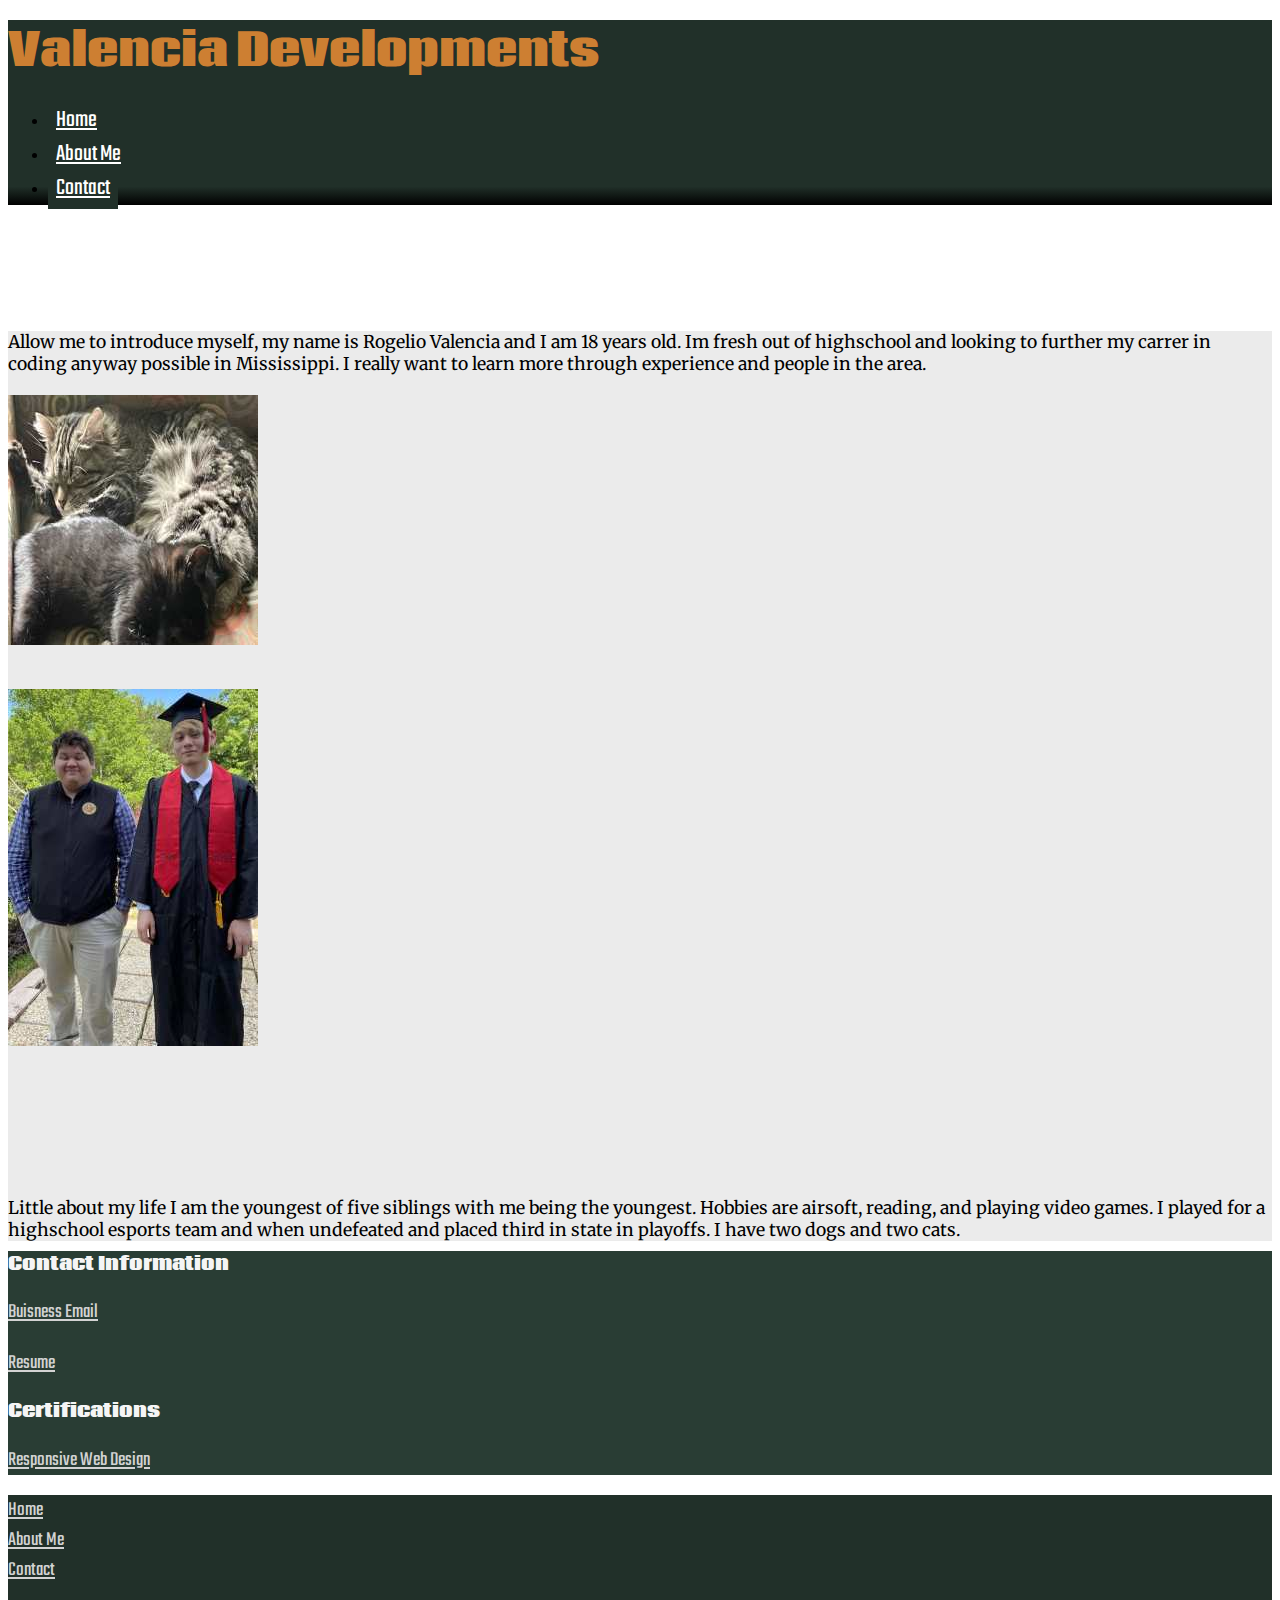
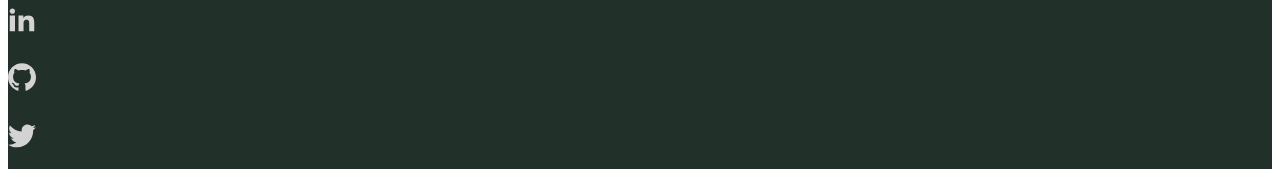
==== commit 599fe0e3: "ready for last check in" ====
--- a/aboutMe.html
+++ b/aboutMe.html
@@ -14,10 +14,12 @@
     <script src="https://cdn.jsdelivr.net/npm/bootstrap@4.6.0/dist/js/bootstrap.bundle.min.js"
         integrity="sha384-Piv4xVNRyMGpqkS2by6br4gNJ7DXjqk09RmUpJ8jgGtD7zP9yug3goQfGII0yAns"
         crossorigin="anonymous"></script>
-        <link rel="preconnect" href="https://fonts.googleapis.com">
-<link rel="preconnect" href="https://fonts.gstatic.com" crossorigin>
-<link href="https://fonts.googleapis.com/css2?family=Coda&family=Merriweather&family=Source+Sans+Pro&family=Teko&display=swap" rel="stylesheet">
-<link href="https://fonts.googleapis.com/css2?family=Russo+One&display=swap" rel="stylesheet">
+    <link rel="preconnect" href="https://fonts.googleapis.com">
+    <link rel="preconnect" href="https://fonts.gstatic.com" crossorigin>
+    <link
+        href="https://fonts.googleapis.com/css2?family=Coda&family=Merriweather&family=Source+Sans+Pro&family=Teko&display=swap"
+        rel="stylesheet">
+    <link href="https://fonts.googleapis.com/css2?family=Russo+One&display=swap" rel="stylesheet">
     <link rel="stylesheet" href="style/style.css">
 </head>
 
@@ -35,7 +37,7 @@
                         <ul class="nav header-nav justify-content-between ">
                             <li class="header-nav-item"><a href="index.html" class="nav-link btn">Home</a></li>
                             <li class="header-nav-item"><a href="aboutMe.html" class="nav-link btn">About Me</a></li>
-                            <li class="header-nav-item"><a href="#certification " class="nav-link btn" >Contact</a></li>
+                            <li class="header-nav-item"><a href="#certification " class="nav-link btn">Contact</a></li>
                         </ul>
                     </div>
                 </div>
@@ -45,26 +47,32 @@
 
     <main class="main" id="main">
         <div class="section-main-three">
-        <div class="container container-fluid">
-            <div class="row">
-                <div class="col-12 col-lg-8">
-                    <!-- Add two more photos so instead of slanted style got for a 2x2 picture with text above and below. -->
-                    <p class="main-text about-text">Allow me to introduce myself, my name is Rogelio Valencia and I am 18 years old. Im fresh out of highschool and looking to further my carrer in coding anyway possible in Mississippi. I really want to learn more through experience and people in the area.</p>
+            <div class="container container-fluid">
+                <div class="row">
+                    <div class="col-12 col-lg-8">
+                        <!-- Add two more photos so instead of slanted style got for a 2x2 picture with text above and below. -->
+                        <p class="main-text about-text">Allow me to introduce myself, my name is Rogelio Valencia and I
+                            am 18 years old. Im fresh out of highschool and looking to further my carrer in coding
+                            anyway possible in Mississippi. I really want to learn more through experience and people in
+                            the area.</p>
+                    </div>
+                    <div class="col-12 col-lg-4 d-flex justify-content-sm-center justify-content-md-end">
+                        <img src="Media/Cats.jpg (1).jpg" alt="Portrait" class="main-img about-img">
+                    </div>
                 </div>
-                <div class="col-12 col-lg-4 d-flex justify-content-end">
-                    <img src="Media/Cats.jpg (1).jpg" alt="Portrait" class="main-img about-img">
-                </div>
-            </div>
-            <div class="row">
-                <div class="col-12 col-lg-4">
-                    <img src="Media/Graduation (1).jpg" alt="Portrait" class="main-img about-img">
-                </div>
-                <div class="col-12 col-lg-8">
-                    <p class="main-text about-text ">Little about my life I am the youngest of five siblings with me being the youngest. Hobbies are airsoft, reading, and playing video games. I played for a highschool esports team and when undefeated and placed third in state in playoffs. I have two dogs and two cats.</p>
+                <div class="row">
+                    <div class="col-12 col-lg-4 d-flex justify-content-sm-center justify-content-md-start">
+                        <img src="Media/Graduation (1).jpg" alt="Portrait" class="main-img about-img">
+                    </div>
+                    <div class="col-12 col-lg-8">
+                        <p class="main-text about-text ">Little about my life I am the youngest of five siblings with me
+                            being the youngest. Hobbies are airsoft, reading, and playing video games. I played for a
+                            highschool esports team and when undefeated and placed third in state in playoffs. I have
+                            two dogs and two cats.</p>
+                    </div>
                 </div>
             </div>
         </div>
-    </div>
     </main>
 
     <footer class="footer" id="footer">
@@ -78,36 +86,38 @@
                                 Contact Information
                             </h3>
                             <div class="col-12 email">
-                                <a href="mailto:rogellio@mscodingacademies.org" target="_blank"                            class="footer-link">
+                                <a href="mailto:rogellio@mscodingacademies.org" target="_blank" class="footer-link">
                                     <p class="email">Buisness Email</p>
                                 </a>
                             </div>
                             <div class="col-12 email">
-                                <a href="Resume for Rogelio Valencia (1).pdf"                            class="footer-link">
+                                <a href="Resume for Rogelio Valencia (1).pdf" class="footer-link">
                                     <p class="email">Resume</p>
                                 </a>
                             </div>
-                            </div>
-                            <!-- <div class="col-12 number">
+                        </div>
+                        <!-- <div class="col-12 number">
                                 <a href="#link" class="footer-link">
                                     <p class="email number">Buisness Number</p>
                                 </a>
                             </div> -->
-                        </div>
-                        <div class="certification col-12">
-                            <h3 class="footer-header" id="certification">
+                    </div>
+                    <div class="certification col-12">
+                        <h3 class="footer-header" id="certification">
                             Certifications
                         </h3>
                         <ul class="certifications-list col-10">
-                            <li class="certifications-list-item"><a href="https://www.freecodecamp.org/certification/fcc5820ff53-7713-4181-842b-58b9163a4251/responsive-web-design" class="footer-link">
-                                <p class="certification-name">Responsive Web Design</p>
-                            </a></li>
+                            <li class="certifications-list-item"><a
+                                    href="https://www.freecodecamp.org/certification/fcc5820ff53-7713-4181-842b-58b9163a4251/responsive-web-design"
+                                    class="footer-link">
+                                    <p class="certification-name">Responsive Web Design</p>
+                                </a></li>
                         </ul>
                     </div>
                 </div>
-                    
+
         </section>
-    </div>
+        </div>
         <section class="section-footer-two">
             <div class="container container-fluid">
                 <div class="row justify-content-between">
@@ -119,7 +129,8 @@
                     <div class="col-12 col-lg-5 socials">
                         <div class="row flex-row-reverse justify-content-between">
                             <div class="icon-footer">
-                                <a href="https://www.linkedin.com/in/rogelio-valencia-720586222/" class="icon-link"><svg class="icon icon-linkedin2">
+                                <a href="https://www.linkedin.com/in/rogelio-valencia-720586222/" class="icon-link"><svg
+                                        class="icon icon-linkedin2">
                                         <use xlink:href="#icon-linkedin2"></use>
                                     </svg></a>
                             </div>
@@ -129,7 +140,8 @@
                                     </svg></a>
                             </div>
                             <div class="icon-footer">
-                                <a href="https://twitter.com/AzulPandaCoding" class="icon-link"><svg class="icon icon-twitter">
+                                <a href="https://twitter.com/AzulPandaCoding" class="icon-link"><svg
+                                        class="icon icon-twitter">
                                         <use xlink:href="#icon-twitter"></use>
                                     </svg></a>
                             </div>
@@ -139,22 +151,29 @@
             </div>
         </section>
     </footer>
-<!-- icon Stuff -->
-    <svg aria-hidden="true" style="position: absolute; width: 0; height: 0; overflow: hidden;" version="1.1" xmlns="http://www.w3.org/2000/svg" xmlns:xlink="http://www.w3.org/1999/xlink">
+    <!-- icon Stuff -->
+    <svg aria-hidden="true" style="position: absolute; width: 0; height: 0; overflow: hidden;" version="1.1"
+        xmlns="http://www.w3.org/2000/svg" xmlns:xlink="http://www.w3.org/1999/xlink">
         <defs>
-        <symbol id="icon-twitter" viewBox="0 0 32 32">
-        <path d="M32 7.075c-1.175 0.525-2.444 0.875-3.769 1.031 1.356-0.813 2.394-2.1 2.887-3.631-1.269 0.75-2.675 1.3-4.169 1.594-1.2-1.275-2.906-2.069-4.794-2.069-3.625 0-6.563 2.938-6.563 6.563 0 0.512 0.056 1.012 0.169 1.494-5.456-0.275-10.294-2.888-13.531-6.862-0.563 0.969-0.887 2.1-0.887 3.3 0 2.275 1.156 4.287 2.919 5.463-1.075-0.031-2.087-0.331-2.975-0.819 0 0.025 0 0.056 0 0.081 0 3.181 2.263 5.838 5.269 6.437-0.55 0.15-1.131 0.231-1.731 0.231-0.425 0-0.831-0.044-1.237-0.119 0.838 2.606 3.263 4.506 6.131 4.563-2.25 1.762-5.075 2.813-8.156 2.813-0.531 0-1.050-0.031-1.569-0.094 2.913 1.869 6.362 2.95 10.069 2.95 12.075 0 18.681-10.006 18.681-18.681 0-0.287-0.006-0.569-0.019-0.85 1.281-0.919 2.394-2.075 3.275-3.394z"></path>
-        </symbol>
-        <symbol id="icon-github" viewBox="0 0 32 32">
-        <path d="M16 0.395c-8.836 0-16 7.163-16 16 0 7.069 4.585 13.067 10.942 15.182 0.8 0.148 1.094-0.347 1.094-0.77 0-0.381-0.015-1.642-0.022-2.979-4.452 0.968-5.391-1.888-5.391-1.888-0.728-1.849-1.776-2.341-1.776-2.341-1.452-0.993 0.11-0.973 0.11-0.973 1.606 0.113 2.452 1.649 2.452 1.649 1.427 2.446 3.743 1.739 4.656 1.33 0.143-1.034 0.558-1.74 1.016-2.14-3.554-0.404-7.29-1.777-7.29-7.907 0-1.747 0.625-3.174 1.649-4.295-0.166-0.403-0.714-2.030 0.155-4.234 0 0 1.344-0.43 4.401 1.64 1.276-0.355 2.645-0.532 4.005-0.539 1.359 0.006 2.729 0.184 4.008 0.539 3.054-2.070 4.395-1.64 4.395-1.64 0.871 2.204 0.323 3.831 0.157 4.234 1.026 1.12 1.647 2.548 1.647 4.295 0 6.145-3.743 7.498-7.306 7.895 0.574 0.497 1.085 1.47 1.085 2.963 0 2.141-0.019 3.864-0.019 4.391 0 0.426 0.288 0.925 1.099 0.768 6.354-2.118 10.933-8.113 10.933-15.18 0-8.837-7.164-16-16-16z"></path>
-        </symbol>
-        <symbol id="icon-linkedin2" viewBox="0 0 32 32">
-        <path d="M12 12h5.535v2.837h0.079c0.77-1.381 2.655-2.837 5.464-2.837 5.842 0 6.922 3.637 6.922 8.367v9.633h-5.769v-8.54c0-2.037-0.042-4.657-3.001-4.657-3.005 0-3.463 2.218-3.463 4.509v8.688h-5.767v-18z"></path>
-        <path d="M2 12h6v18h-6v-18z"></path>
-        <path d="M8 7c0 1.657-1.343 3-3 3s-3-1.343-3-3c0-1.657 1.343-3 3-3s3 1.343 3 3z"></path>
-        </symbol>
+            <symbol id="icon-twitter" viewBox="0 0 32 32">
+                <path
+                    d="M32 7.075c-1.175 0.525-2.444 0.875-3.769 1.031 1.356-0.813 2.394-2.1 2.887-3.631-1.269 0.75-2.675 1.3-4.169 1.594-1.2-1.275-2.906-2.069-4.794-2.069-3.625 0-6.563 2.938-6.563 6.563 0 0.512 0.056 1.012 0.169 1.494-5.456-0.275-10.294-2.888-13.531-6.862-0.563 0.969-0.887 2.1-0.887 3.3 0 2.275 1.156 4.287 2.919 5.463-1.075-0.031-2.087-0.331-2.975-0.819 0 0.025 0 0.056 0 0.081 0 3.181 2.263 5.838 5.269 6.437-0.55 0.15-1.131 0.231-1.731 0.231-0.425 0-0.831-0.044-1.237-0.119 0.838 2.606 3.263 4.506 6.131 4.563-2.25 1.762-5.075 2.813-8.156 2.813-0.531 0-1.050-0.031-1.569-0.094 2.913 1.869 6.362 2.95 10.069 2.95 12.075 0 18.681-10.006 18.681-18.681 0-0.287-0.006-0.569-0.019-0.85 1.281-0.919 2.394-2.075 3.275-3.394z">
+                </path>
+            </symbol>
+            <symbol id="icon-github" viewBox="0 0 32 32">
+                <path
+                    d="M16 0.395c-8.836 0-16 7.163-16 16 0 7.069 4.585 13.067 10.942 15.182 0.8 0.148 1.094-0.347 1.094-0.77 0-0.381-0.015-1.642-0.022-2.979-4.452 0.968-5.391-1.888-5.391-1.888-0.728-1.849-1.776-2.341-1.776-2.341-1.452-0.993 0.11-0.973 0.11-0.973 1.606 0.113 2.452 1.649 2.452 1.649 1.427 2.446 3.743 1.739 4.656 1.33 0.143-1.034 0.558-1.74 1.016-2.14-3.554-0.404-7.29-1.777-7.29-7.907 0-1.747 0.625-3.174 1.649-4.295-0.166-0.403-0.714-2.030 0.155-4.234 0 0 1.344-0.43 4.401 1.64 1.276-0.355 2.645-0.532 4.005-0.539 1.359 0.006 2.729 0.184 4.008 0.539 3.054-2.070 4.395-1.64 4.395-1.64 0.871 2.204 0.323 3.831 0.157 4.234 1.026 1.12 1.647 2.548 1.647 4.295 0 6.145-3.743 7.498-7.306 7.895 0.574 0.497 1.085 1.47 1.085 2.963 0 2.141-0.019 3.864-0.019 4.391 0 0.426 0.288 0.925 1.099 0.768 6.354-2.118 10.933-8.113 10.933-15.18 0-8.837-7.164-16-16-16z">
+                </path>
+            </symbol>
+            <symbol id="icon-linkedin2" viewBox="0 0 32 32">
+                <path
+                    d="M12 12h5.535v2.837h0.079c0.77-1.381 2.655-2.837 5.464-2.837 5.842 0 6.922 3.637 6.922 8.367v9.633h-5.769v-8.54c0-2.037-0.042-4.657-3.001-4.657-3.005 0-3.463 2.218-3.463 4.509v8.688h-5.767v-18z">
+                </path>
+                <path d="M2 12h6v18h-6v-18z"></path>
+                <path d="M8 7c0 1.657-1.343 3-3 3s-3-1.343-3-3c0-1.657 1.343-3 3-3s3 1.343 3 3z"></path>
+            </symbol>
         </defs>
-        </svg>
+    </svg>
 </body>
 
 </html>--- a/style/style.css
+++ b/style/style.css
@@ -1,5 +1,9 @@
-body{
-    scroll-behavior: smooth;
+:root{
+    --header-background:#213029;
+    --accent-color: #CD7F32;
+    --main-background-two: #3B5447;
+    --svg-color: #BD550F;
+    --main-background-three: #EBEBEB;
 }
 
 /* header */
@@ -7,13 +11,13 @@
 .logo{
     margin: 20px 0px;
     font-family: 'Coda', cursive;
-    color: #CD7F32;
+    color: var(--accent-color);
     font-size: calc(38px + (46 - 38) * ((100vw - 300px) / (1600 - 300)));;
     font-weight: 800;
 }
 
 .header-bar{
-    background: #213029;
+    background: var(--header-background);
     background: linear-gradient(0deg, rgba(0,0,0,1) 0%, #213029 10%);
 }
 
@@ -24,14 +28,16 @@
 .header-nav{
     margin-bottom: 25px;
 }
+
 .header .nav-link {
     background: none;
     border: none;
 }
+
 .header .nav-link{
     margin-top: 50px;
     color: white;
-    background: #213029;
+    background: var(--header-background);
     font-family: 'Teko', sans-serif;
     font-size: calc(18px + (26 - 18) * ((100vw - 300px) / (1600 - 300)));;
 }
@@ -43,18 +49,20 @@
     font-weight: bolder;
 }
 
-.main p {
-    color: black;
-}
 
 /* end of header */
+
+/* Main */
 .video-div{
     position: relative;
     height: calc(160px + (855 - 160) * ((100vw - 300px) / (1600 - 300)));;
     /* margin-bottom: 15px; */
 }
 
-/* Main */
+.main p {
+    color: black;
+}
+
 .video-bg-main{
     width: 100%;
     height: auto;
@@ -84,10 +92,6 @@
     font-size: calc(13px + (56 - 13) * ((100vw - 300px) / (1600 - 300)));
 }
 
-.section-main-three .header-main{
-    font-family: 'Teko', sans-serif;
-    font-size: calc(34px + (50 - 34) * ((100vw - 300px) / (1600 - 300)));
-}
 
 .bio{
     color: black;
@@ -104,13 +108,13 @@
 
 .riot-card{
     position: relative;
-     width: calc(200px + (350 - 200) * ((100vw - 300px) / (1600 - 300)));;
+    width: calc(200px + (350 - 200) * ((100vw - 300px) / (1600 - 300)));;
     height: calc(300px + (500 - 300) * ((100vw - 300px) / (1600 - 300)));;;
     background-color: #EBEBEB;
     margin: 20px 0px;
     z-index: 1;
-    border-left: 3px solid #CD7F32;
-    border-bottom: 3px solid #CD7F32;
+    border-left: 3px solid var(--accent-color);
+    border-bottom: 3px solid var(--accent-color);
     box-shadow:0px 8px 2px -2px black;
     
 }
@@ -138,7 +142,7 @@
 
 svg {
     /* fill: #CD7F32; */
-    fill: #BD550F;
+    fill: var(--svg-color);
 }
 
 .riot-card-img{
@@ -156,7 +160,7 @@
 
 .about-text{
     font-family: 'Merriweather', serif;
-    font-size: calc(8px + (18 - 8) * ((100vw - 300px) / (1600 - 300)));
+    font-size: calc(10px + (20 - 10) * ((100vw - 300px) / (1600 - 300)));
 }
 
 @media (min-width:1000px) {
@@ -203,6 +207,11 @@
     background-color: #EBEBEB;
 }
 
+.section-main-three .header-main{
+    font-family: 'Teko', sans-serif;
+    font-size: calc(34px + (50 - 34) * ((100vw - 300px) / (1600 - 300)));
+}
+
 .project{
     margin: 15px 0px;
 }
@@ -260,7 +269,7 @@
 }
 
 .section-footer-two{
-    background-color: #213029;
+    background-color: var(--header-background);
 }
 
 /* Icon Stuff */
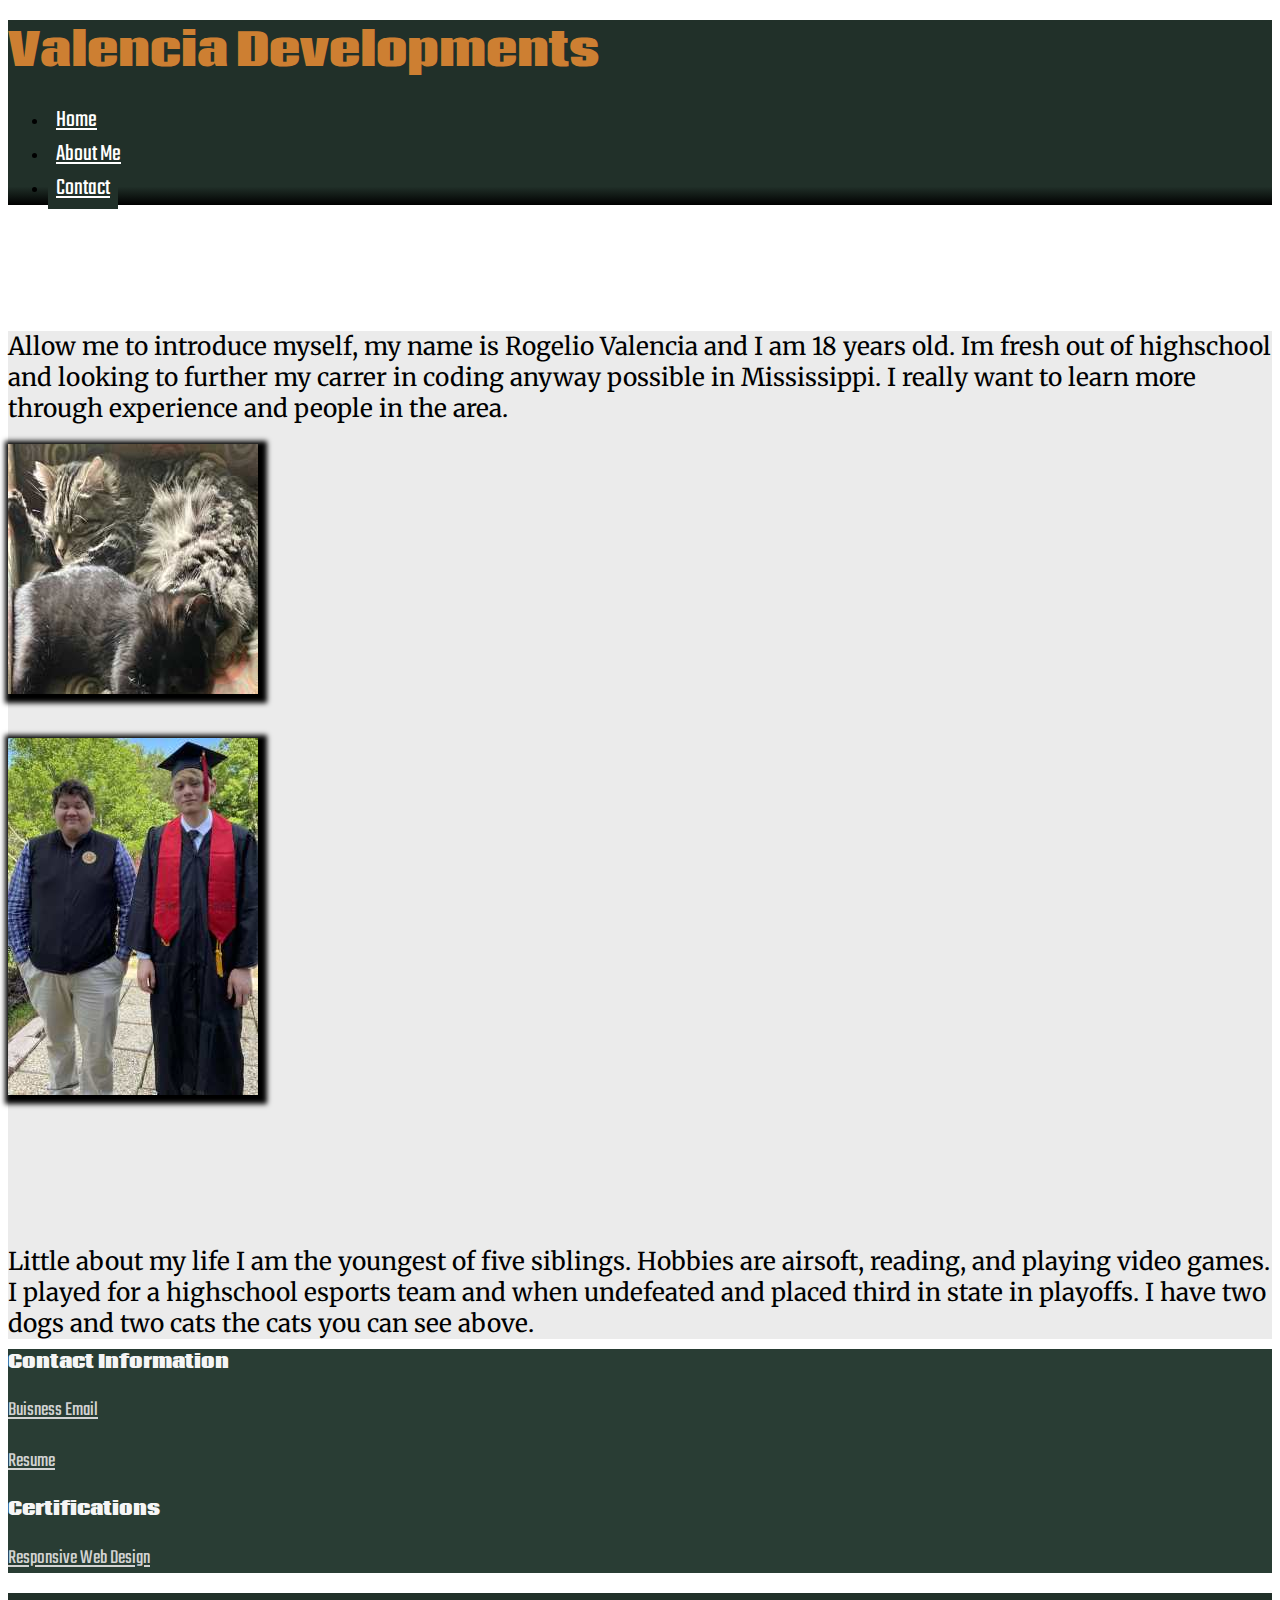
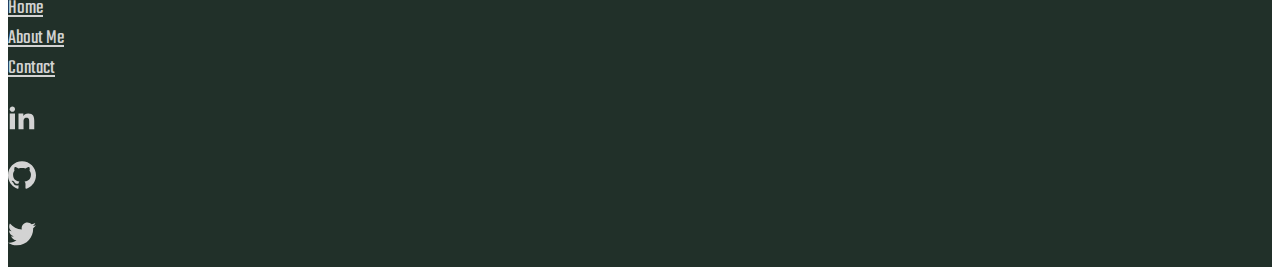
==== commit a8250798: "last check before presentation" ====
--- a/aboutMe.html
+++ b/aboutMe.html
@@ -57,18 +57,17 @@
                             the area.</p>
                     </div>
                     <div class="col-12 col-lg-4 d-flex justify-content-sm-center justify-content-md-end">
-                        <img src="Media/Cats.jpg (1).jpg" alt="Portrait" class="main-img about-img">
+                        <img src="Media/Cats.jpg (1).jpg" alt="Portrait" class="main-img about-img img-shadow">
                     </div>
                 </div>
                 <div class="row">
                     <div class="col-12 col-lg-4 d-flex justify-content-sm-center justify-content-md-start">
-                        <img src="Media/Graduation (1).jpg" alt="Portrait" class="main-img about-img">
+                        <img src="Media/Graduation (1).jpg" alt="Portrait" class="main-img about-img img-shadow">
                     </div>
                     <div class="col-12 col-lg-8">
-                        <p class="main-text about-text ">Little about my life I am the youngest of five siblings with me
-                            being the youngest. Hobbies are airsoft, reading, and playing video games. I played for a
+                        <p class="main-text about-text ">Little about my life I am the youngest of five siblings. Hobbies are airsoft, reading, and playing video games. I played for a
                             highschool esports team and when undefeated and placed third in state in playoffs. I have
-                            two dogs and two cats.</p>
+                            two dogs and two cats the cats you can see above.</p>
                     </div>
                 </div>
             </div>
--- a/style/style.css
+++ b/style/style.css
@@ -160,7 +160,7 @@
 
 .about-text{
     font-family: 'Merriweather', serif;
-    font-size: calc(10px + (20 - 10) * ((100vw - 300px) / (1600 - 300)));
+    font-size: calc(14px + (24 - 10) * ((100vw - 300px) / (1600 - 300)));
 }
 
 @media (min-width:1000px) {
@@ -216,8 +216,12 @@
     margin: 15px 0px;
 }
 
+.img-shadow{
+    box-shadow: 3px 3px 5px 6px black;
+}
+
 .project-button{
-    margin: 10px 0px;
+    margin-top: 30px;
 }
 
 .project-button{
@@ -294,4 +298,4 @@
     font-size: 32px;
     color: red;
 }
-  ========================================== */
+  ========================================== */